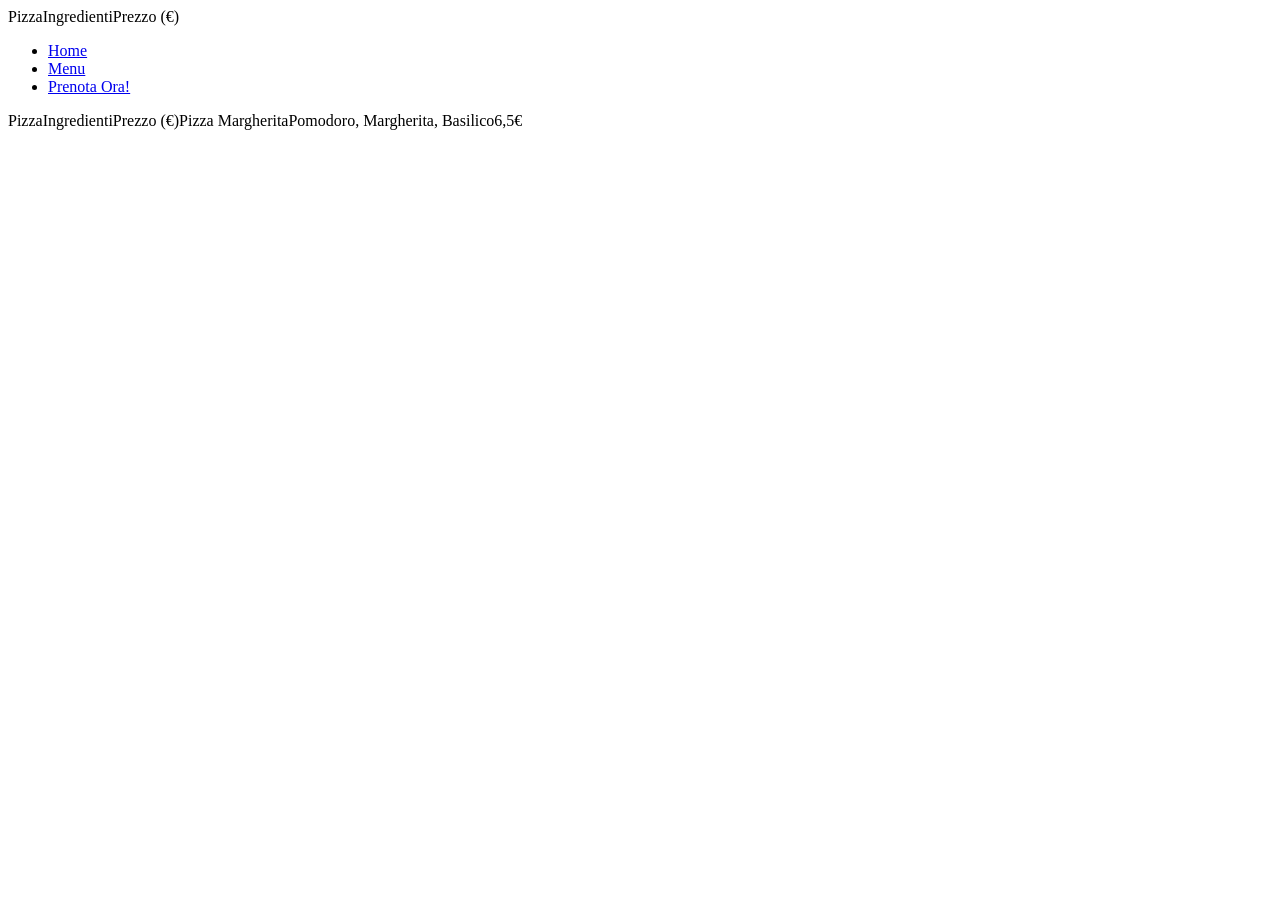
==== menu.html @ 883df795 "made menu.html" ====
<!DOCTYPE html>
<html lang="it">
<head>
    <meta charset="UTF-8">PizzaIngredientiPrezzo (€)
    <meta name="viewport" content="width=device-width, initial-scale=1.0">
    <title>Menu</title>
    <link rel="stylesheet" href="css/style.css">
</head>
<body>
    <header>
        <nav  class="navigation-bar">
            <ul class="navigation-bar-list">
                <li>
                    <a href="index.html">Home</a>
                </li>
                <li>
                    <a href="menu.html">Menu</a>
                </li>
                <li>
                    <a href="prenota.html">Prenota Ora!</a>
                </li>
            </ul>
        </nav>
    </header>
    <main>
        <section class="menu">
            <table>
                <thead>
                    <td>
                        <tr>Pizza</tr>
                        <tr>Ingredienti</tr>
                        <tr>Prezzo (€)</tr>
                    </td>
                </thead>
                <tbody>
                    <td>
                        <tr>Pizza Margherita</tr>
                        <tr>Pomodoro, Margherita, Basilico</tr>
                        <tr>6,5€</tr>
                    </td>
                </tbody>
            </table>
        </section>
    </main>
</body>
</html>
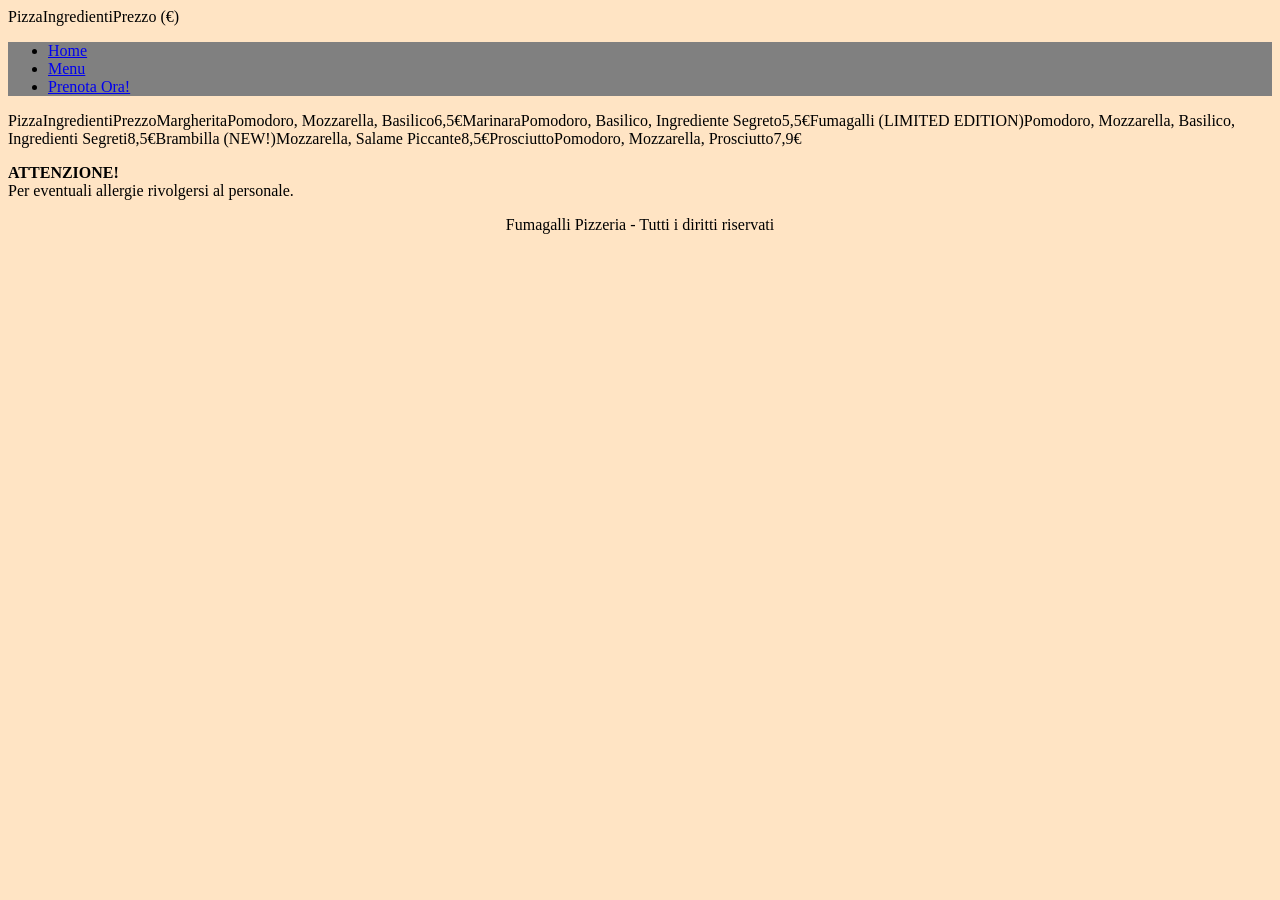
==== commit a2d3a8b1: "added git commands and question on readme, finished style.css and menu.html" ====
--- a/menu.html
+++ b/menu.html
@@ -29,18 +29,39 @@
                     <td>
                         <tr>Pizza</tr>
                         <tr>Ingredienti</tr>
-                        <tr>Prezzo (€)</tr>
+                        <tr>Prezzo</tr>
                     </td>
                 </thead>
                 <tbody>
                     <td>
-                        <tr>Pizza Margherita</tr>
-                        <tr>Pomodoro, Margherita, Basilico</tr>
+                        <tr>Margherita</tr>
+                        <tr>Pomodoro, Mozzarella, Basilico</tr>
                         <tr>6,5€</tr>
                     </td>
+                    <td>
+                        <tr>Marinara</tr>
+                        <tr>Pomodoro, Basilico, Ingrediente Segreto</tr>
+                        <tr>5,5€</tr>
+                    </td>
+                    <td>
+                        <tr>Fumagalli (LIMITED EDITION)</tr>
+                        <tr>Pomodoro, Mozzarella, Basilico, Ingredienti Segreti</tr>
+                        <tr>8,5€</tr>
+                    </td>
+                    <td>
+                        <tr>Brambilla (NEW!)</tr>
+                        <tr>Mozzarella, Salame Piccante</tr>
+                        <tr>8,5€</tr>
+                    </td>
+                    <td>
+                        <tr>Prosciutto</tr>
+                        <tr>Pomodoro, Mozzarella, Prosciutto</tr>
+                        <tr>7,9€</tr>
+                    </td>
                 </tbody>
-            </table>
+                <p><strong>ATTENZIONE!</strong><br>Per eventuali allergie rivolgersi al personale.</p>
         </section>
     </main>
+    <footer>Fumagalli Pizzeria - Tutti i diritti riservati</footer>
 </body>
 </html>
--- a/css/style.css
+++ b/css/style.css
@@ -0,0 +1,28 @@
+body{
+    background-color: bisque;
+}
+.navigation-bar{
+    background-color: gray;
+}
+.navigation-bar a:hover{
+
+}
+.img_pizza_index{
+    max-width: 25%;
+    max-height: 25%;
+}
+.prenota{
+    background-color: lightgrey;
+    text-align: center;
+    width: 30%;
+    margin-left: auto;
+    margin-right: auto;
+    border-radius: 10%;
+}
+.prenota button{
+    border-radius: 5%;
+    background-color: green;
+}
+footer{
+    text-align: center;
+}
